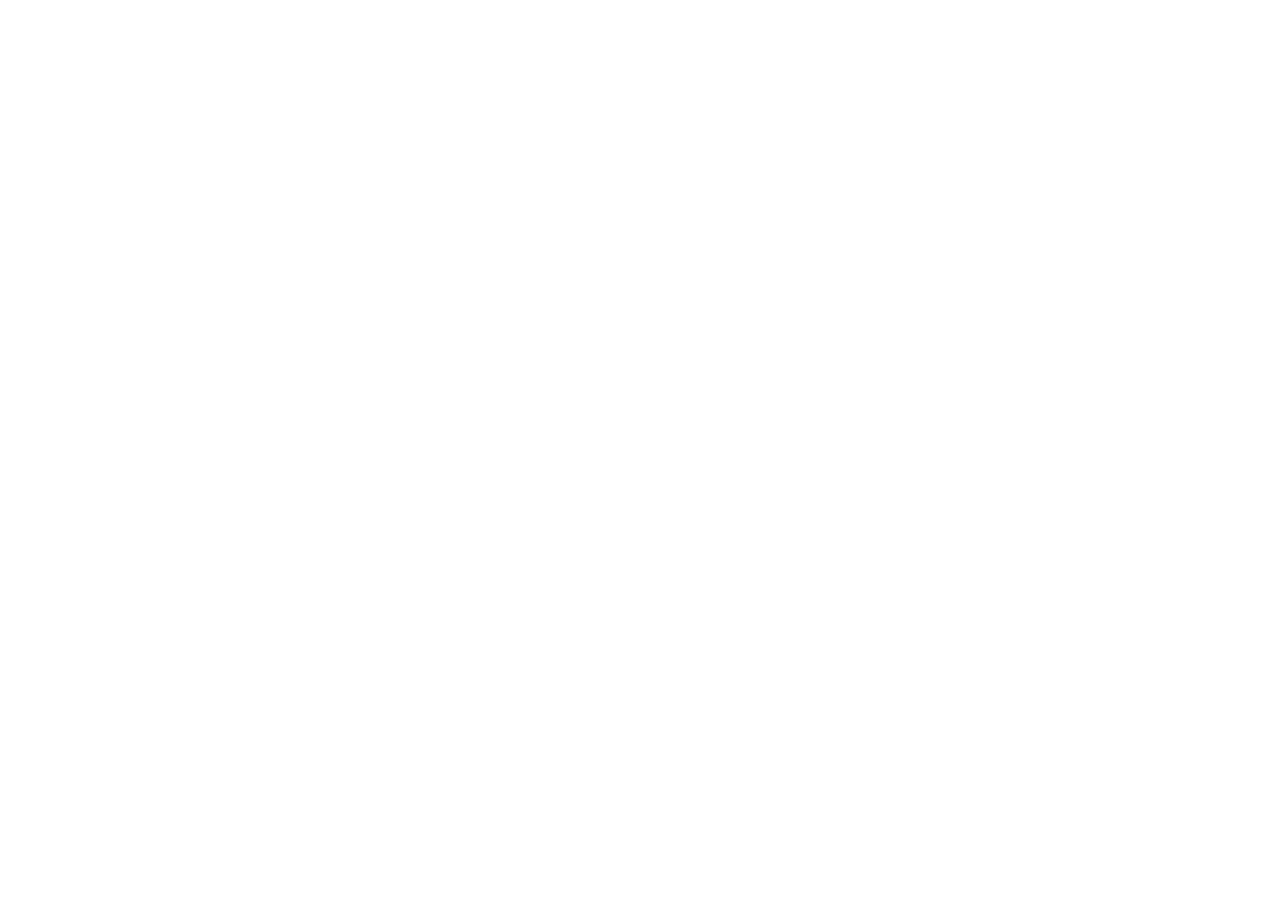
==== index.html @ c99be948 "Update index.html" ====
<!DOCTYPE html>
<html>

<head>
  <meta charset="utf-8">
 <meta name="viewport" content="width=device-width, initial-scale=1.0">
  <title>B20 Website</title>
  <link rel="stylesheet" type="text/css" href="styles.css">
</head>

<body>
    
    <script src="app.js"></script>
</body>

</html>
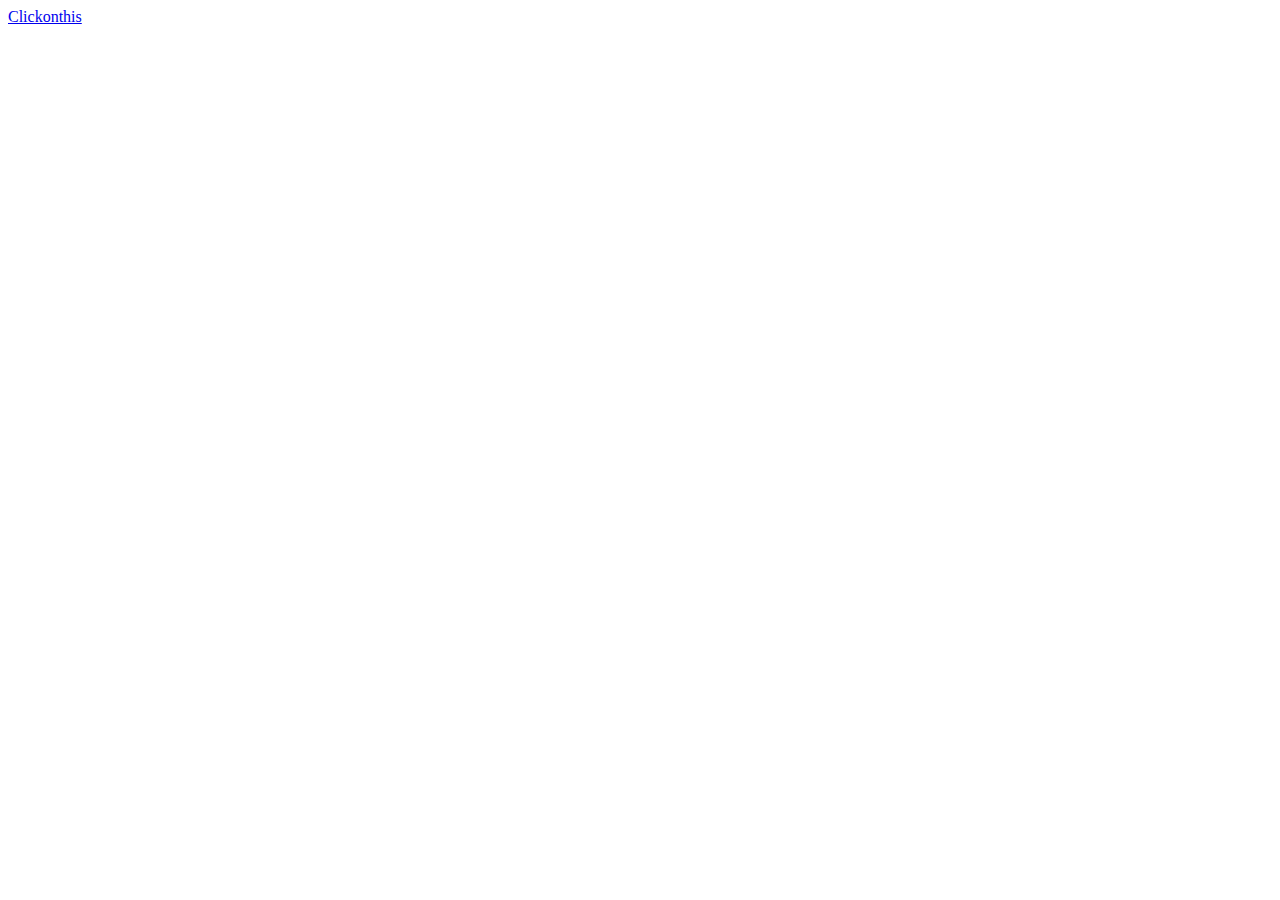
==== commit efc25153: "Started on login page" ====
--- a/index.html
+++ b/index.html
@@ -9,8 +9,19 @@
 </head>
 
 <body>
-    
-    <script src="app.js"></script>
+
+
+<div>
+      <a href="login.html" >Clickonthis</a>
+</div>  
+
+
+
+
+
+
+
+    <script src="app.js"></script>    
 </body>
 
 </html>
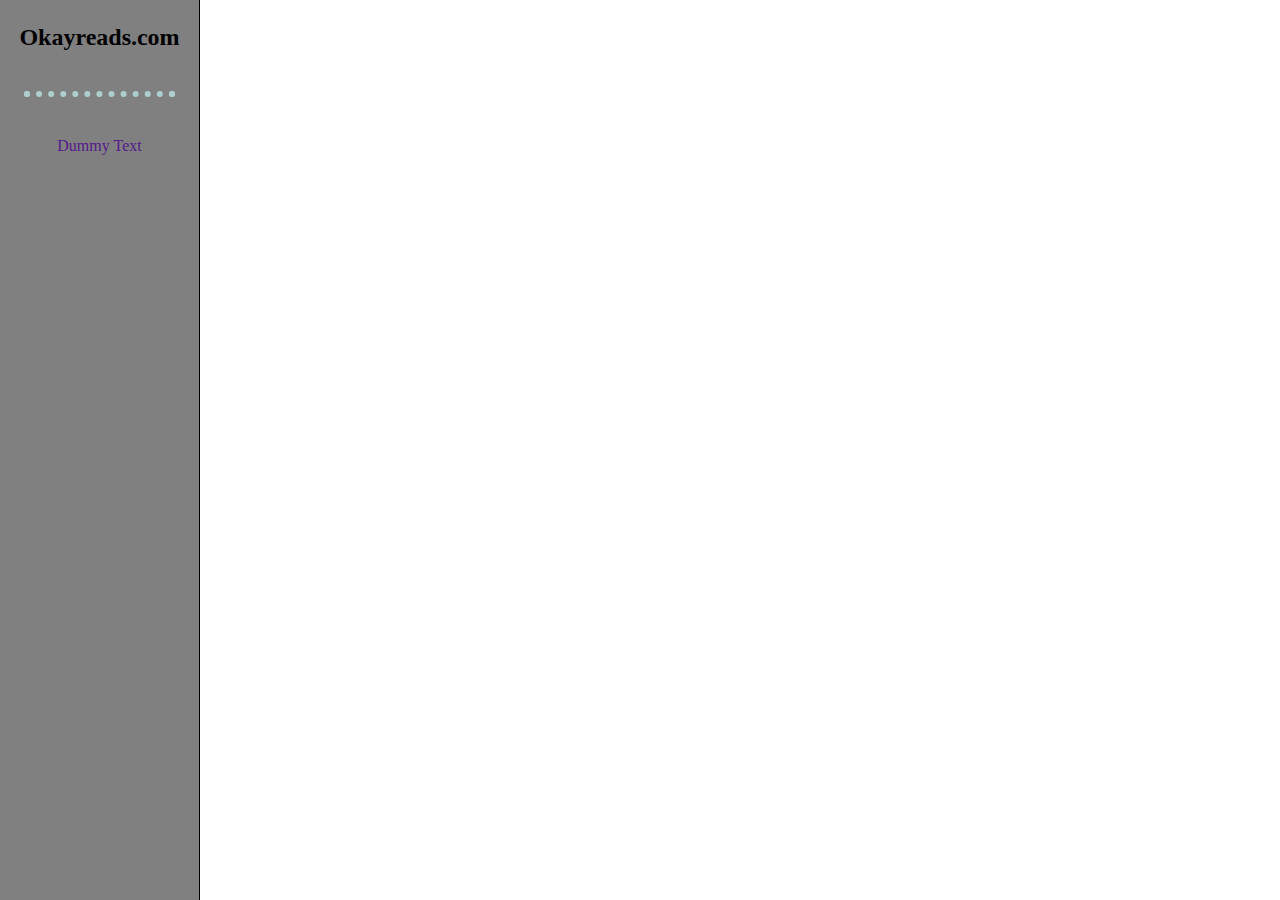
==== commit 93cdc012: "Created a navbar attached to the side. Need to work on media query." ====
--- a/index.html
+++ b/index.html
@@ -1,27 +1,26 @@
 <!DOCTYPE html>
 <html>
+  <head>
+    <meta charset="utf-8" />
+    <meta name="viewport" content="width=device-width, initial-scale=1.0" />
+    <title>B20 Website</title>
+    <link rel="stylesheet" type="text/css" href="styles.css" />
+    <link rel="preconnect" href="https://fonts.googleapis.com" />
+    <link rel="preconnect" href="https://fonts.gstatic.com" crossorigin />
+    <link
+      href="https://fonts.googleapis.com/css2?family=Montserrat:wght@200;400;600&display=swap"
+      rel="stylesheet"
+    />
+  </head>
 
-<head>
-  <meta charset="utf-8">
- <meta name="viewport" content="width=device-width, initial-scale=1.0">
-  <title>B20 Website</title>
-  <link rel="stylesheet" type="text/css" href="styles.css">
-</head>
-
-<body>
-
-
-<div>
-      <a href="login.html" >Clickonthis</a>
-</div>  
-
-
-
-
-
-
-
-    <script src="app.js"></script>    
-</body>
-
+  <body>
+    <nav id="navbar">
+      <h3 class="title">Okayreads.com</h3>
+      <hr />
+      <ul>
+        <li><a class="navlink" href="">Dummy Text</a></li>
+      </ul>
+    </nav>
+    <script src="app.js"></script>
+  </body>
 </html>
--- a/styles.css
+++ b/styles.css
@@ -0,0 +1,50 @@
+.body {
+  font-family: 'Montserrat', sans-serif;
+}
+
+#navbar {
+  position: fixed;
+  top: 0;
+  left: 0;
+  width: 200px;
+  background-color: grey;
+  height: 100vh;
+  margin: 0;
+  padding: 0;
+  box-sizing: border-box;
+  border-right: 1px solid black;
+}
+
+#navbar > ul {
+  height: 80%;
+  display: flex;
+  list-style-type: none;
+  flex-direction: row;
+  justify-content: center;
+  margin: 0;
+  padding: 0;
+}
+
+.title {
+  font-size: 24px;
+  font-weight: 600;
+  text-align: center;
+}
+
+.navlink {
+  text-decoration: none;
+  margin: 0;
+  padding: 0;
+  text-align: center;
+}
+
+hr {
+  margin: 40px auto;
+  width: 70%;
+  border: dotted #aecece 6px;
+  border-bottom: none;
+}
+
+@media (max-width: 960px) {
+
+}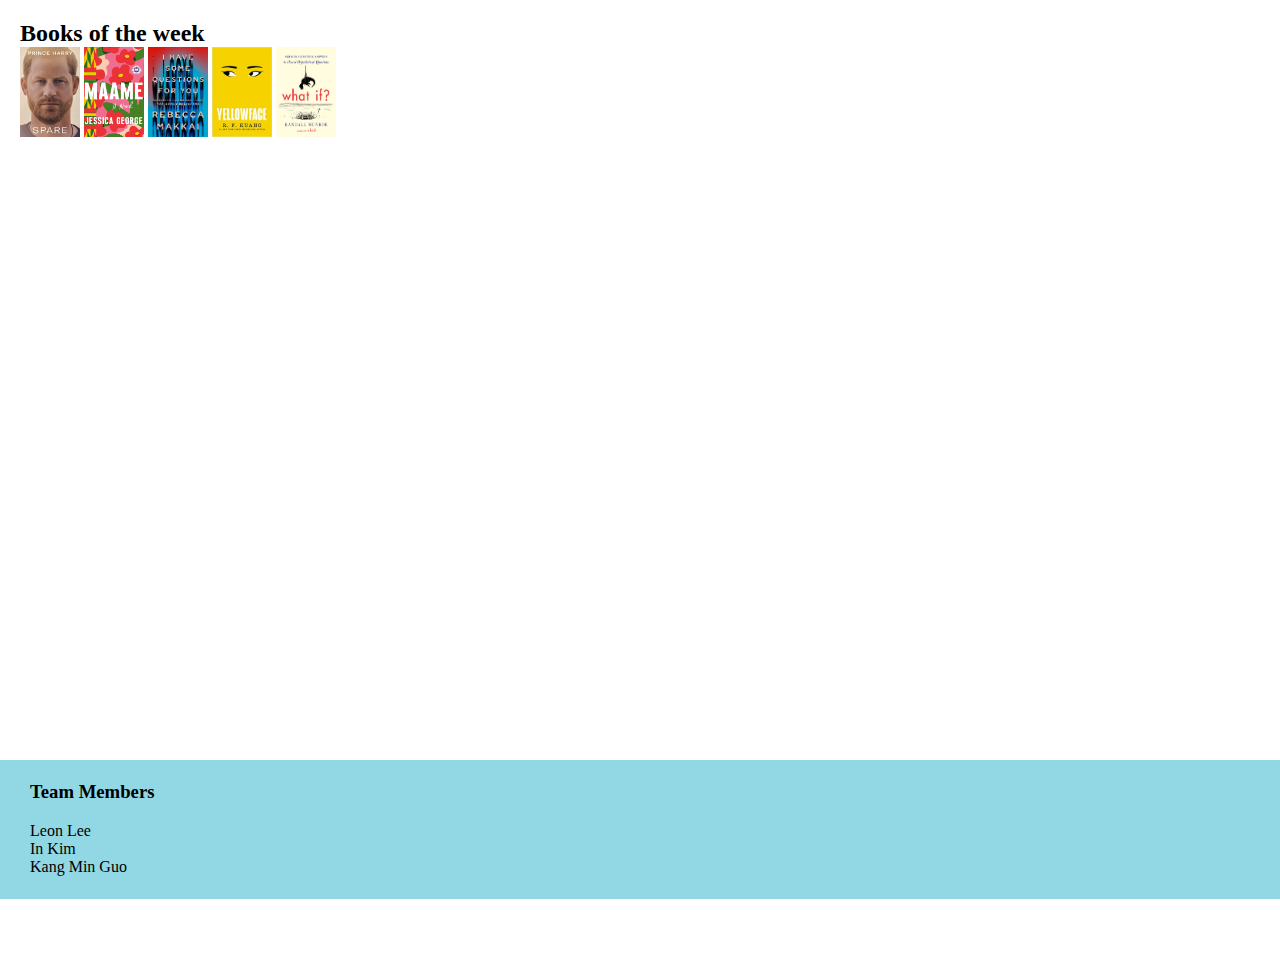
==== commit 7cab7520: "Add footer and books" ====
--- a/index.html
+++ b/index.html
@@ -1,26 +1,33 @@
 <!DOCTYPE html>
 <html>
-  <head>
-    <meta charset="utf-8" />
-    <meta name="viewport" content="width=device-width, initial-scale=1.0" />
-    <title>B20 Website</title>
-    <link rel="stylesheet" type="text/css" href="styles.css" />
-    <link rel="preconnect" href="https://fonts.googleapis.com" />
-    <link rel="preconnect" href="https://fonts.gstatic.com" crossorigin />
-    <link
-      href="https://fonts.googleapis.com/css2?family=Montserrat:wght@200;400;600&display=swap"
-      rel="stylesheet"
-    />
-  </head>
 
-  <body>
-    <nav id="navbar">
-      <h3 class="title">Okayreads.com</h3>
-      <hr />
-      <ul>
-        <li><a class="navlink" href="">Dummy Text</a></li>
-      </ul>
-    </nav>
-    <script src="app.js"></script>
-  </body>
+<head>
+  <meta charset="utf-8">
+ <meta name="viewport" content="width=device-width, initial-scale=1.0">
+  <title>B20 Website</title>
+  <link rel="stylesheet" type="text/css" href="styles.css">
+</head>
+
+<body>
+  <script src="app.js"></script>
+  <div id="weeklyPicks">
+    <div class="weeklyPicks-title" >
+      <h2>Books of the week</h2>
+    </div> 
+    <div class="weeklyPicks-inside4">
+      <img src="Spare.jpg" alt="Spare By Prince Harry, Duke of Sussex" width="60" height="90" style="vertical-align:bottom" title="Spare By Prince Harry, Duke of Sussex">
+      <img src="Maame.jpg" alt="Maame By Jessica George" width="60" height="90" style="vertical-align:bottom" title="Maame By Jessica George">
+      <img src="Questions.jpg" alt="I Have Some Questions for You By Rebecca Makkai" width="60" height="90" style="vertical-align:bottom" title="I Have Some Questions for You By Rebecca Makkai">
+      <img src="Yellowface.jpg" alt="Yellowface By R.F.Kuang" width="60" height="90" style="vertical-align:bottom" title="Yellowface By R.F.Kuang">
+      <img src="What_if.jpg" alt="What if By Randall Munroe" width="60" height="90" style="vertical-align:bottom" title="What if By Randall Munroe">
+    </div>
+  </div>
+  <div class="footer">
+    <div class="footer-inside">
+    <h3>Team Members</h3>
+    <p>Leon Lee<br>In Kim<br>Kang Min Guo</p>
+    </div>
+  </div>
+</body>
+
 </html>
--- a/styles.css
+++ b/styles.css
@@ -1,50 +1,26 @@
-.body {
-  font-family: 'Montserrat', sans-serif;
+html, body {
+ height: 100%;
+ margin: 0px;
 }
-
-#navbar {
-  position: fixed;
-  top: 0;
-  left: 0;
-  width: 200px;
-  background-color: grey;
-  height: 100vh;
-  margin: 0;
-  padding: 0;
-  box-sizing: border-box;
-  border-right: 1px solid black;
+.weeklyPicks {
 }
-
-#navbar > ul {
-  height: 80%;
-  display: flex;
-  list-style-type: none;
-  flex-direction: row;
-  justify-content: center;
-  margin: 0;
-  padding: 0;
+.weeklyPicks-title {
+ padding-left: 20px;
+ margin-bottom: -20px;
 }
-
-.title {
-  font-size: 24px;
-  font-weight: 600;
-  text-align: center;
+.weeklyPicks-inside4 {
+ padding-left: 20px;
+ padding-bottom: 500px;
 }
-
-.navlink {
-  text-decoration: none;
-  margin: 0;
-  padding: 0;
-  text-align: center;
+.footer {
+ height: 20px;
+ margin-top: 15%;
+ position: sticky;
+ bottom: 120px;
 }
-
-hr {
-  margin: 40px auto;
-  width: 70%;
-  border: dotted #aecece 6px;
-  border-bottom: none;
-}
-
-@media (max-width: 960px) {
-
+.footer-inside{
+ padding-top: 2.5px;
+ padding-bottom: 7px;
+ padding-left: 30px;
+ background-color: #91D8E4;
 }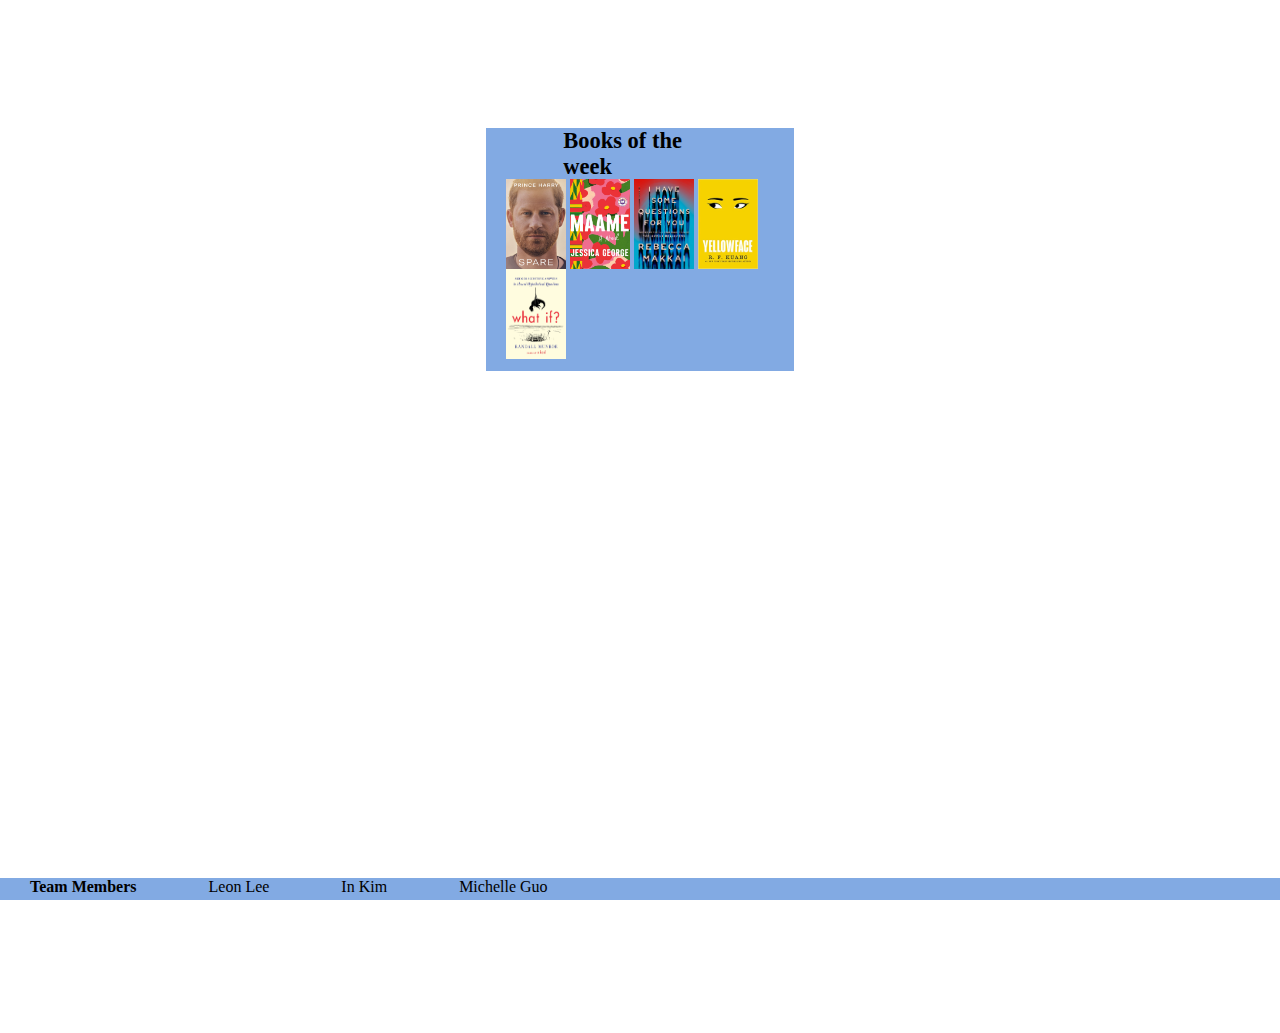
==== commit eb415df7: "Change footer and book display location" ====
--- a/index.html
+++ b/index.html
@@ -23,11 +23,11 @@
     </div>
   </div>
   <div class="footer">
-    <div class="footer-inside">
-    <h3>Team Members</h3>
-    <p>Leon Lee<br>In Kim<br>Kang Min Guo</p>
+    <div class="footer-title">
+      <strong>Team Members</strong> &nbsp;&nbsp;&nbsp;&nbsp;&nbsp;&nbsp;&nbsp;&nbsp;&nbsp;&nbsp;&nbsp;&nbsp;&nbsp;&nbsp;&nbsp;&nbsp; Leon Lee &nbsp;&nbsp;&nbsp;&nbsp;&nbsp;&nbsp;&nbsp;&nbsp;&nbsp;&nbsp;&nbsp;&nbsp;&nbsp;&nbsp;&nbsp;&nbsp; 
+      In Kim &nbsp;&nbsp;&nbsp;&nbsp;&nbsp;&nbsp;&nbsp;&nbsp;&nbsp;&nbsp;&nbsp;&nbsp;&nbsp;&nbsp;&nbsp;&nbsp; 
+      Michelle Guo
     </div>
   </div>
 </body>
-
 </html>
--- a/styles.css
+++ b/styles.css
@@ -2,25 +2,36 @@
  height: 100%;
  margin: 0px;
 }
+
 .weeklyPicks {
 }
+
 .weeklyPicks-title {
- padding-left: 20px;
+ margin-top: 10%;
+ margin-left:38%;
+ margin-right: 38%;
  margin-bottom: -20px;
+ padding-left: 6%;
+ padding-right: 6%;
+ background-color: #82AAE3;
+ font-size: 15px;
 }
+
 .weeklyPicks-inside4 {
- padding-left: 20px;
- padding-bottom: 500px;
+ margin-top: 1%;
+ margin-left: 38%;
+ margin-right: 38%;
+ margin-bottom: 50%;
+ padding-left: 1.5%;
+ padding-right: 1%;
+ padding-bottom: 1%;
+ background-color: #82AAE3;
 }
+
 .footer {
- height: 20px;
- margin-top: 15%;
+ height: 22px;
+ padding-left: 30px;
  position: sticky;
- bottom: 120px;
-}
-.footer-inside{
- padding-top: 2.5px;
- padding-bottom: 7px;
- padding-left: 30px;
- background-color: #91D8E4;
+ bottom: 0;
+ background-color: #82AAE3;
 }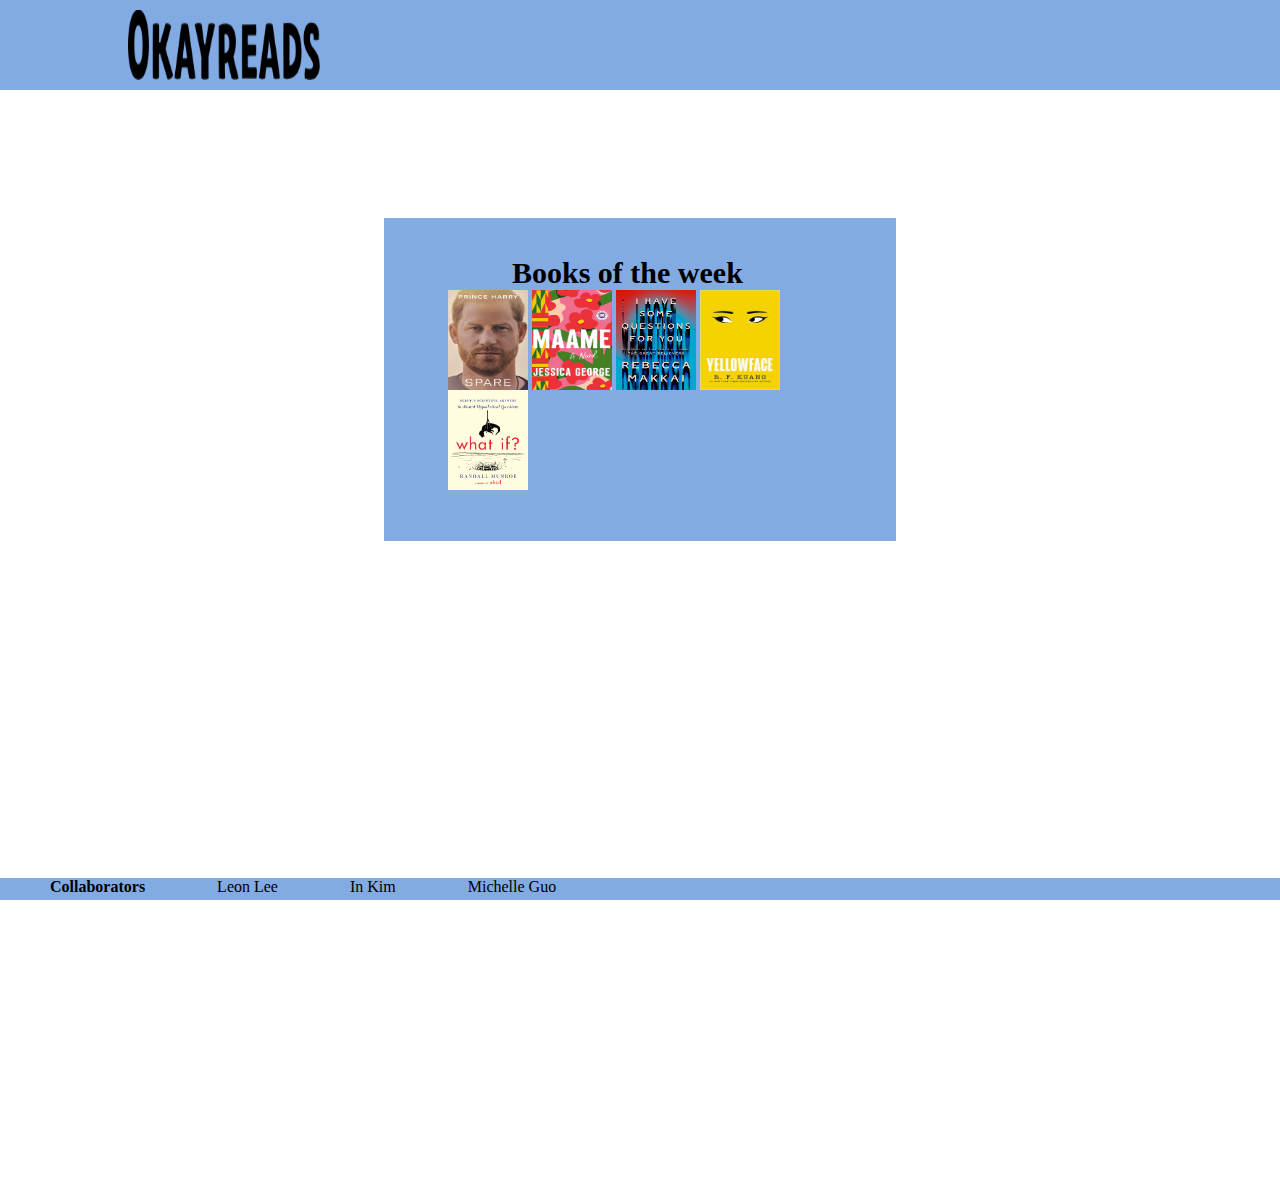
==== commit ba076270: "Add title and change book size" ====
--- a/index.html
+++ b/index.html
@@ -10,21 +10,26 @@
 
 <body>
   <script src="app.js"></script>
+  <div class="Page-title">
+    <a href="">
+    <img src="Okayreads_title.png" alt="Okayreads Home Page" width="200" height="70" style="vertical-align:bottom">
+  </a>
+  </div>
   <div id="weeklyPicks">
     <div class="weeklyPicks-title" >
       <h2>Books of the week</h2>
     </div> 
     <div class="weeklyPicks-inside4">
-      <img src="Spare.jpg" alt="Spare By Prince Harry, Duke of Sussex" width="60" height="90" style="vertical-align:bottom" title="Spare By Prince Harry, Duke of Sussex">
-      <img src="Maame.jpg" alt="Maame By Jessica George" width="60" height="90" style="vertical-align:bottom" title="Maame By Jessica George">
-      <img src="Questions.jpg" alt="I Have Some Questions for You By Rebecca Makkai" width="60" height="90" style="vertical-align:bottom" title="I Have Some Questions for You By Rebecca Makkai">
-      <img src="Yellowface.jpg" alt="Yellowface By R.F.Kuang" width="60" height="90" style="vertical-align:bottom" title="Yellowface By R.F.Kuang">
-      <img src="What_if.jpg" alt="What if By Randall Munroe" width="60" height="90" style="vertical-align:bottom" title="What if By Randall Munroe">
+      <img src="Spare.jpg" alt="Spare By Prince Harry, Duke of Sussex" width="80" height="100" style="vertical-align:bottom" title="Spare By Prince Harry, Duke of Sussex">
+      <img src="Maame.jpg" alt="Maame By Jessica George" width="80" height="100" style="vertical-align:bottom" title="Maame By Jessica George">
+      <img src="Questions.jpg" alt="I Have Some Questions for You By Rebecca Makkai" width="80" height="100" style="vertical-align:bottom" title="I Have Some Questions for You By Rebecca Makkai">
+      <img src="Yellowface.jpg" alt="Yellowface By R.F.Kuang" width="80" height="100" style="vertical-align:bottom" title="Yellowface By R.F.Kuang">
+      <img src="What_if.jpg" alt="What if By Randall Munroe" width="80" height="100" style="vertical-align:bottom" title="What if By Randall Munroe">
     </div>
   </div>
   <div class="footer">
     <div class="footer-title">
-      <strong>Team Members</strong> &nbsp;&nbsp;&nbsp;&nbsp;&nbsp;&nbsp;&nbsp;&nbsp;&nbsp;&nbsp;&nbsp;&nbsp;&nbsp;&nbsp;&nbsp;&nbsp; Leon Lee &nbsp;&nbsp;&nbsp;&nbsp;&nbsp;&nbsp;&nbsp;&nbsp;&nbsp;&nbsp;&nbsp;&nbsp;&nbsp;&nbsp;&nbsp;&nbsp; 
+      <strong>Collaborators</strong> &nbsp;&nbsp;&nbsp;&nbsp;&nbsp;&nbsp;&nbsp;&nbsp;&nbsp;&nbsp;&nbsp;&nbsp;&nbsp;&nbsp;&nbsp;&nbsp; Leon Lee &nbsp;&nbsp;&nbsp;&nbsp;&nbsp;&nbsp;&nbsp;&nbsp;&nbsp;&nbsp;&nbsp;&nbsp;&nbsp;&nbsp;&nbsp;&nbsp; 
       In Kim &nbsp;&nbsp;&nbsp;&nbsp;&nbsp;&nbsp;&nbsp;&nbsp;&nbsp;&nbsp;&nbsp;&nbsp;&nbsp;&nbsp;&nbsp;&nbsp; 
       Michelle Guo
     </div>
--- a/styles.css
+++ b/styles.css
@@ -3,34 +3,39 @@
  margin: 0px;
 }
 
-.weeklyPicks {
+.Page-title {
+ padding-left: 10%;
+ padding-top: 10px;
+ padding-bottom: 10px;
+ background-color: #82AAE3; 
 }
 
 .weeklyPicks-title {
  margin-top: 10%;
- margin-left:38%;
- margin-right: 38%;
- margin-bottom: -20px;
- padding-left: 6%;
+ margin-left:30%;
+ margin-right: 30%;
+ margin-bottom: -25px;
+ padding-top: 1%;
+ padding-left: 10%;
  padding-right: 6%;
  background-color: #82AAE3;
- font-size: 15px;
+ font-size: 20px;
 }
 
 .weeklyPicks-inside4 {
  margin-top: 1%;
- margin-left: 38%;
- margin-right: 38%;
+ margin-left: 30%;
+ margin-right: 30%;
  margin-bottom: 50%;
- padding-left: 1.5%;
- padding-right: 1%;
- padding-bottom: 1%;
+ padding-left: 5%;
+ padding-right: 5%;
+ padding-bottom: 4%;
  background-color: #82AAE3;
 }
 
 .footer {
  height: 22px;
- padding-left: 30px;
+ padding-left: 50px;
  position: sticky;
  bottom: 0;
  background-color: #82AAE3;
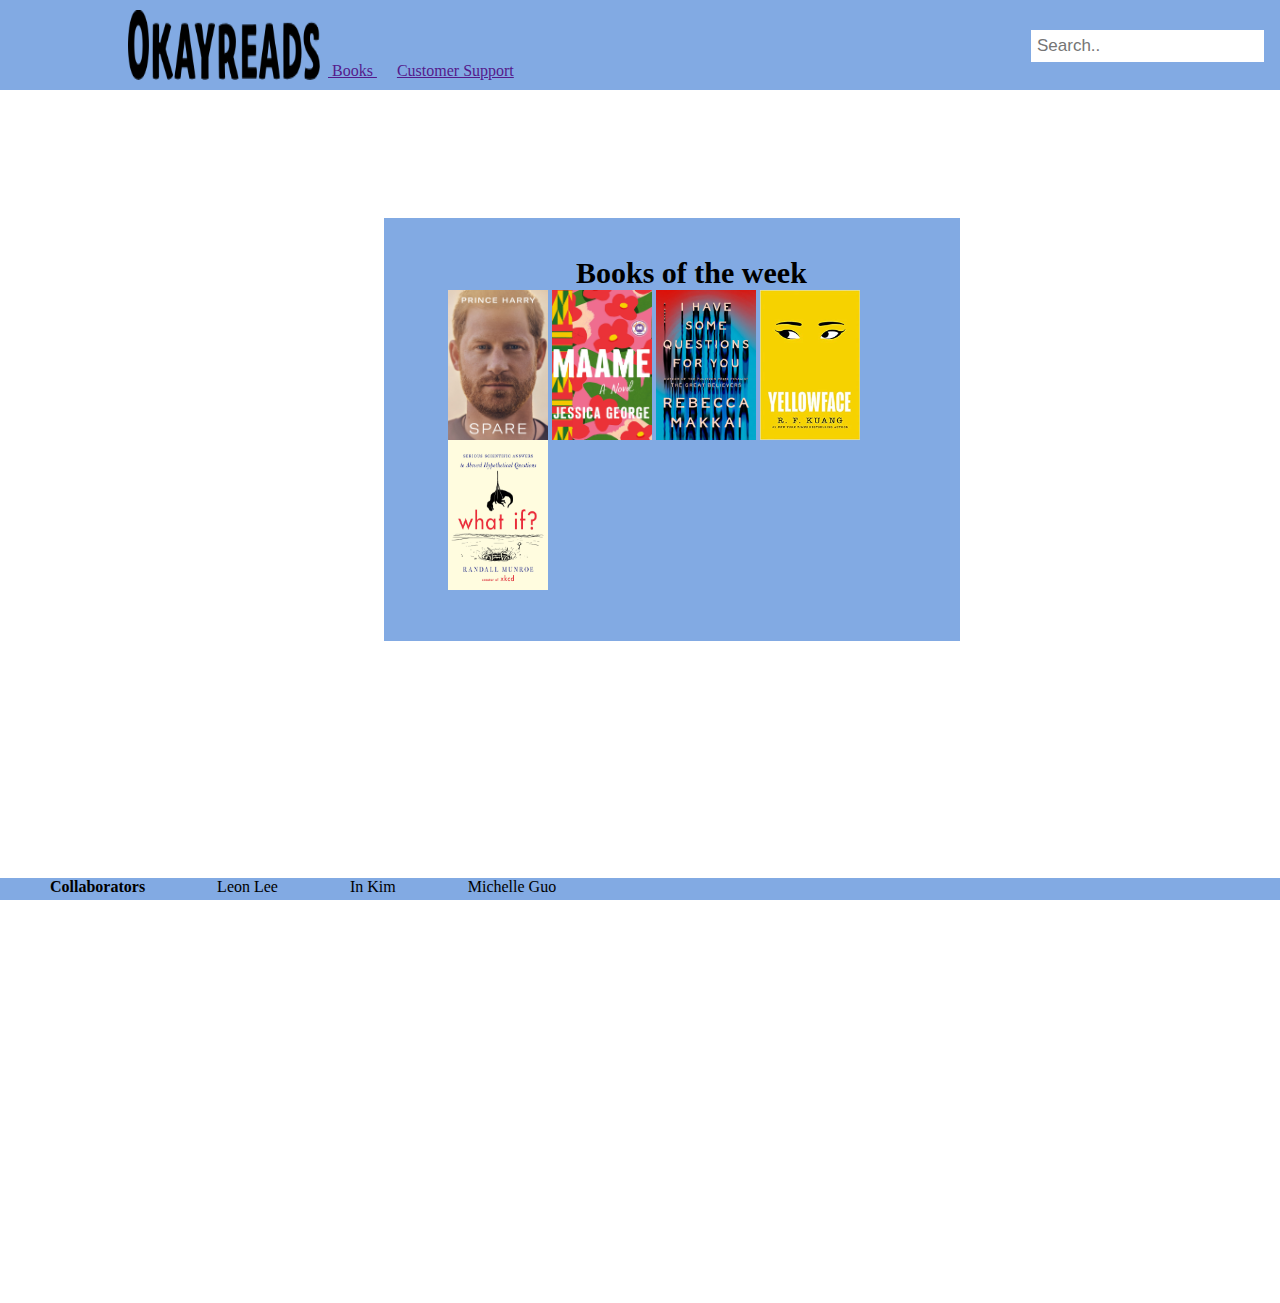
==== commit 4737c252: "Add search bar" ====
--- a/index.html
+++ b/index.html
@@ -12,19 +12,27 @@
   <script src="app.js"></script>
   <div class="Page-title">
     <a href="">
-    <img src="Okayreads_title.png" alt="Okayreads Home Page" width="200" height="70" style="vertical-align:bottom">
-  </a>
+      <img src="Okayreads_title.png" alt="Okayreads Home Page" width="200" height="70" style="vertical-align:bottom">
+    </a>
+    <a href="">
+      Books
+    </a>
+    &nbsp;&nbsp;&nbsp;&nbsp;
+    <a href="">
+      Customer Support
+    </a>
+    <input type="text" placeholder="Search..">
   </div>
   <div id="weeklyPicks">
     <div class="weeklyPicks-title" >
       <h2>Books of the week</h2>
     </div> 
     <div class="weeklyPicks-inside4">
-      <img src="Spare.jpg" alt="Spare By Prince Harry, Duke of Sussex" width="80" height="100" style="vertical-align:bottom" title="Spare By Prince Harry, Duke of Sussex">
-      <img src="Maame.jpg" alt="Maame By Jessica George" width="80" height="100" style="vertical-align:bottom" title="Maame By Jessica George">
-      <img src="Questions.jpg" alt="I Have Some Questions for You By Rebecca Makkai" width="80" height="100" style="vertical-align:bottom" title="I Have Some Questions for You By Rebecca Makkai">
-      <img src="Yellowface.jpg" alt="Yellowface By R.F.Kuang" width="80" height="100" style="vertical-align:bottom" title="Yellowface By R.F.Kuang">
-      <img src="What_if.jpg" alt="What if By Randall Munroe" width="80" height="100" style="vertical-align:bottom" title="What if By Randall Munroe">
+      <img src="Spare.jpg" alt="Spare By Prince Harry, Duke of Sussex" width="100" height="150" style="vertical-align:bottom" title="Spare By Prince Harry, Duke of Sussex">
+      <img src="Maame.jpg" alt="Maame By Jessica George" width="100" height="150" style="vertical-align:bottom" title="Maame By Jessica George">
+      <img src="Questions.jpg" alt="I Have Some Questions for You By Rebecca Makkai" width="100" height="150" style="vertical-align:bottom" title="I Have Some Questions for You By Rebecca Makkai">
+      <img src="Yellowface.jpg" alt="Yellowface By R.F.Kuang" width="100" height="150" style="vertical-align:bottom" title="Yellowface By R.F.Kuang">
+      <img src="What_if.jpg" alt="What if By Randall Munroe" width="100" height="150" style="vertical-align:bottom" title="What if By Randall Munroe">
     </div>
   </div>
   <div class="footer">
--- a/styles.css
+++ b/styles.css
@@ -10,13 +10,22 @@
  background-color: #82AAE3; 
 }
 
+.Page-title input[type=text] {
+  float: right;
+  padding: 6px;
+  border: none;
+  margin-top: 20px;
+  margin-right: 16px;
+  font-size: 17px;
+}
+
 .weeklyPicks-title {
  margin-top: 10%;
  margin-left:30%;
- margin-right: 30%;
+ margin-right: 25%;
  margin-bottom: -25px;
  padding-top: 1%;
- padding-left: 10%;
+ padding-left: 15%;
  padding-right: 6%;
  background-color: #82AAE3;
  font-size: 20px;
@@ -25,7 +34,7 @@
 .weeklyPicks-inside4 {
  margin-top: 1%;
  margin-left: 30%;
- margin-right: 30%;
+ margin-right: 25%;
  margin-bottom: 50%;
  padding-left: 5%;
  padding-right: 5%;
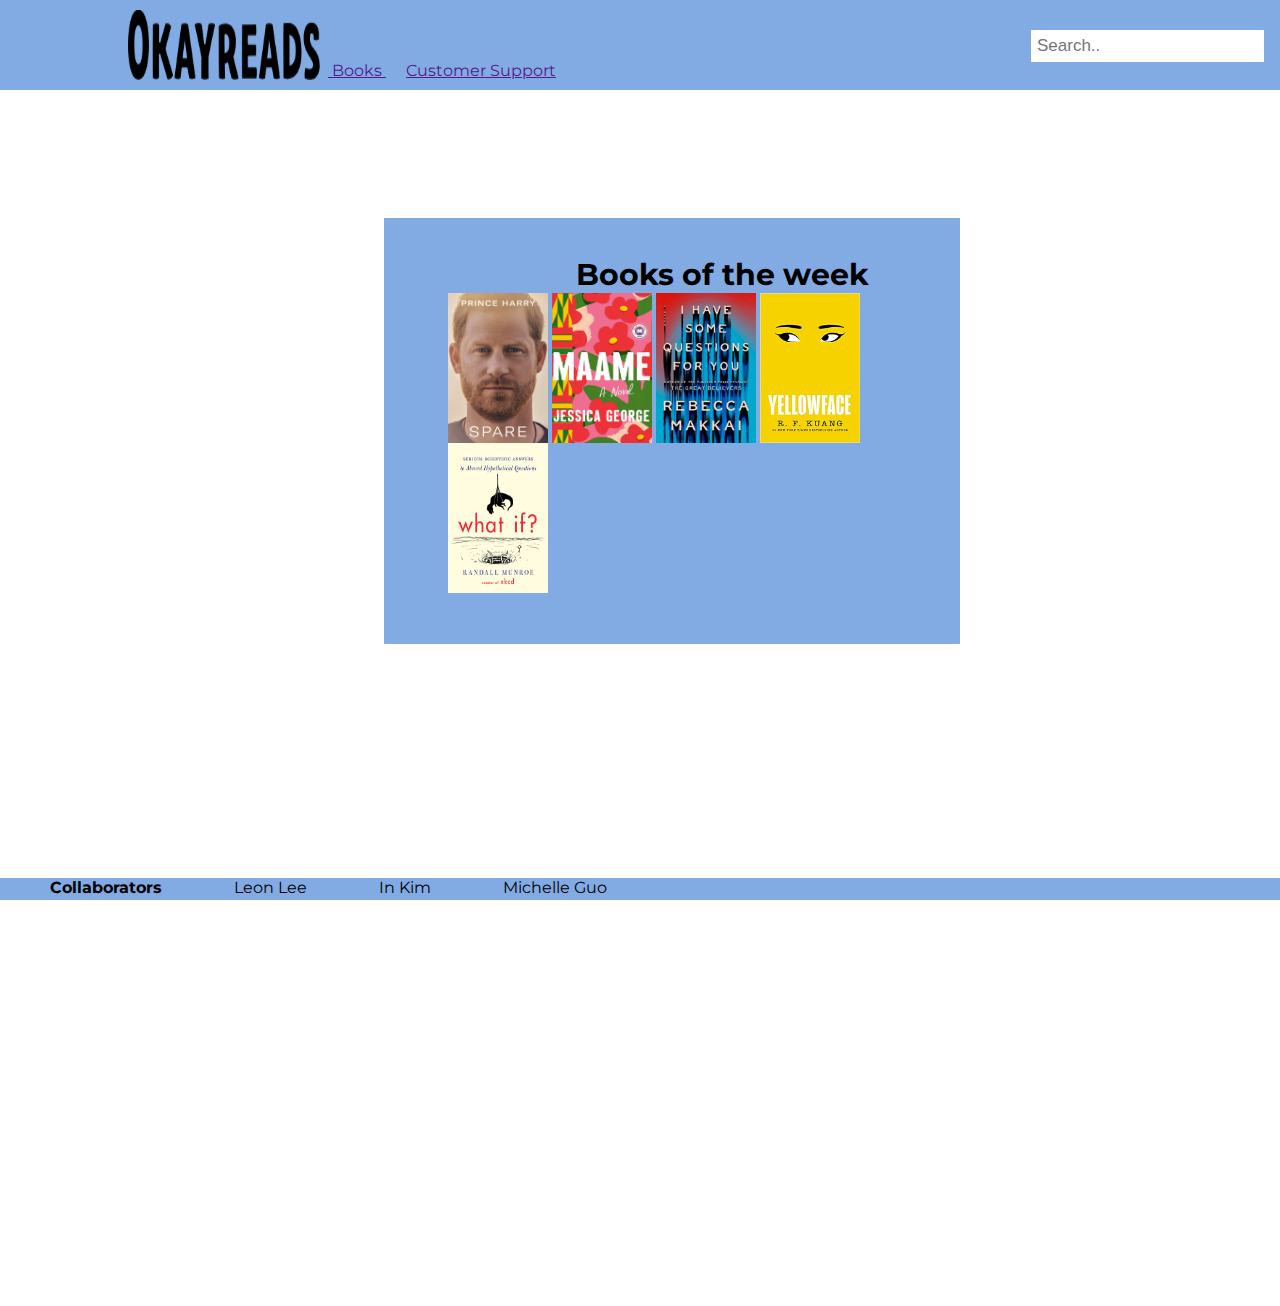
==== commit 3119039c: "Merge branch 'michy' into main" ====
--- a/index.html
+++ b/index.html
@@ -1,46 +1,54 @@
 <!DOCTYPE html>
 <html>
-
-<head>
-  <meta charset="utf-8">
- <meta name="viewport" content="width=device-width, initial-scale=1.0">
-  <title>B20 Website</title>
-  <link rel="stylesheet" type="text/css" href="styles.css">
-</head>
-
-<body>
-  <script src="app.js"></script>
-  <div class="Page-title">
-    <a href="">
-      <img src="Okayreads_title.png" alt="Okayreads Home Page" width="200" height="70" style="vertical-align:bottom">
-    </a>
-    <a href="">
-      Books
-    </a>
-    &nbsp;&nbsp;&nbsp;&nbsp;
-    <a href="">
-      Customer Support
-    </a>
-    <input type="text" placeholder="Search..">
-  </div>
-  <div id="weeklyPicks">
-    <div class="weeklyPicks-title" >
-      <h2>Books of the week</h2>
-    </div> 
-    <div class="weeklyPicks-inside4">
-      <img src="Spare.jpg" alt="Spare By Prince Harry, Duke of Sussex" width="100" height="150" style="vertical-align:bottom" title="Spare By Prince Harry, Duke of Sussex">
-      <img src="Maame.jpg" alt="Maame By Jessica George" width="100" height="150" style="vertical-align:bottom" title="Maame By Jessica George">
-      <img src="Questions.jpg" alt="I Have Some Questions for You By Rebecca Makkai" width="100" height="150" style="vertical-align:bottom" title="I Have Some Questions for You By Rebecca Makkai">
-      <img src="Yellowface.jpg" alt="Yellowface By R.F.Kuang" width="100" height="150" style="vertical-align:bottom" title="Yellowface By R.F.Kuang">
-      <img src="What_if.jpg" alt="What if By Randall Munroe" width="100" height="150" style="vertical-align:bottom" title="What if By Randall Munroe">
+  <head>
+    <meta charset="utf-8" />
+    <meta name="viewport" content="width=device-width, initial-scale=1.0" />
+    <title>B20 Website</title>
+    <link rel="stylesheet" type="text/css" href="styles.css" />
+    <link rel="preconnect" href="https://fonts.googleapis.com" />
+    <link rel="preconnect" href="https://fonts.gstatic.com" crossorigin />
+    <link
+      href="https://fonts.googleapis.com/css2?family=Montserrat:wght@200;400;600&display=swap"
+      rel="stylesheet"
+    />
+  </head>
+  <body>
+  
+    <div class="Page-title">
+      <a href="">
+        <img src="Okayreads_title.png" alt="Okayreads Home Page" width="200" height="70" style="vertical-align:bottom">
+      </a>
+      <a href="">
+        Books
+      </a>
+      &nbsp;&nbsp;&nbsp;&nbsp;
+      <a href="">
+        Customer Support
+      </a>
+      <input type="text" placeholder="Search..">
     </div>
-  </div>
-  <div class="footer">
-    <div class="footer-title">
-      <strong>Collaborators</strong> &nbsp;&nbsp;&nbsp;&nbsp;&nbsp;&nbsp;&nbsp;&nbsp;&nbsp;&nbsp;&nbsp;&nbsp;&nbsp;&nbsp;&nbsp;&nbsp; Leon Lee &nbsp;&nbsp;&nbsp;&nbsp;&nbsp;&nbsp;&nbsp;&nbsp;&nbsp;&nbsp;&nbsp;&nbsp;&nbsp;&nbsp;&nbsp;&nbsp; 
-      In Kim &nbsp;&nbsp;&nbsp;&nbsp;&nbsp;&nbsp;&nbsp;&nbsp;&nbsp;&nbsp;&nbsp;&nbsp;&nbsp;&nbsp;&nbsp;&nbsp; 
-      Michelle Guo
+    
+    <div id="weeklyPicks">
+      <div class="weeklyPicks-title" >
+        <h2>Books of the week</h2>
+      </div> 
+      <div class="weeklyPicks-inside4">
+        <img src="Spare.jpg" alt="Spare By Prince Harry, Duke of Sussex" width="100" height="150" style="vertical-align:bottom" title="Spare By Prince Harry, Duke of Sussex">
+        <img src="Maame.jpg" alt="Maame By Jessica George" width="100" height="150" style="vertical-align:bottom" title="Maame By Jessica George">
+        <img src="Questions.jpg" alt="I Have Some Questions for You By Rebecca Makkai" width="100" height="150" style="vertical-align:bottom" title="I Have Some Questions for You By Rebecca Makkai">
+        <img src="Yellowface.jpg" alt="Yellowface By R.F.Kuang" width="100" height="150" style="vertical-align:bottom" title="Yellowface By R.F.Kuang">
+        <img src="What_if.jpg" alt="What if By Randall Munroe" width="100" height="150" style="vertical-align:bottom" title="What if By Randall Munroe">
+      </div>
     </div>
-  </div>
-</body>
+    
+    <div class="footer">
+      <div class="footer-title">
+        <strong>Collaborators</strong> &nbsp;&nbsp;&nbsp;&nbsp;&nbsp;&nbsp;&nbsp;&nbsp;&nbsp;&nbsp;&nbsp;&nbsp;&nbsp;&nbsp;&nbsp;&nbsp; Leon Lee &nbsp;&nbsp;&nbsp;&nbsp;&nbsp;&nbsp;&nbsp;&nbsp;&nbsp;&nbsp;&nbsp;&nbsp;&nbsp;&nbsp;&nbsp;&nbsp; 
+        In Kim &nbsp;&nbsp;&nbsp;&nbsp;&nbsp;&nbsp;&nbsp;&nbsp;&nbsp;&nbsp;&nbsp;&nbsp;&nbsp;&nbsp;&nbsp;&nbsp; 
+        Michelle Guo
+      </div>
+    </div>
+    
+    <script src="app.js"></script>
+  </body>
 </html>
--- a/styles.css
+++ b/styles.css
@@ -1,6 +1,50 @@
+#navbar {
+  position: fixed;
+  top: 0;
+  left: 0;
+  width: 200px;
+  background-color: grey;
+  height: 100vh;
+  margin: 0;
+  padding: 0;
+  box-sizing: border-box;
+  border-right: 1px solid black;
+}
+
+#navbar > ul {
+  height: 80%;
+  display: flex;
+  list-style-type: none;
+  flex-direction: row;
+  justify-content: center;
+  margin: 0;
+  padding: 0;
+}
+
+.title {
+  font-size: 24px;
+  font-weight: 600;
+  text-align: center;
+}
+
+.navlink {
+  text-decoration: none;
+  margin: 0;
+  padding: 0;
+  text-align: center;
+}
+
+hr {
+  margin: 40px auto;
+  width: 70%;
+  border: dotted #aecece 6px;
+  border-bottom: none;
+}
+
 html, body {
  height: 100%;
  margin: 0px;
+ font-family: 'Montserrat', sans-serif;
 }
 
 .Page-title {
